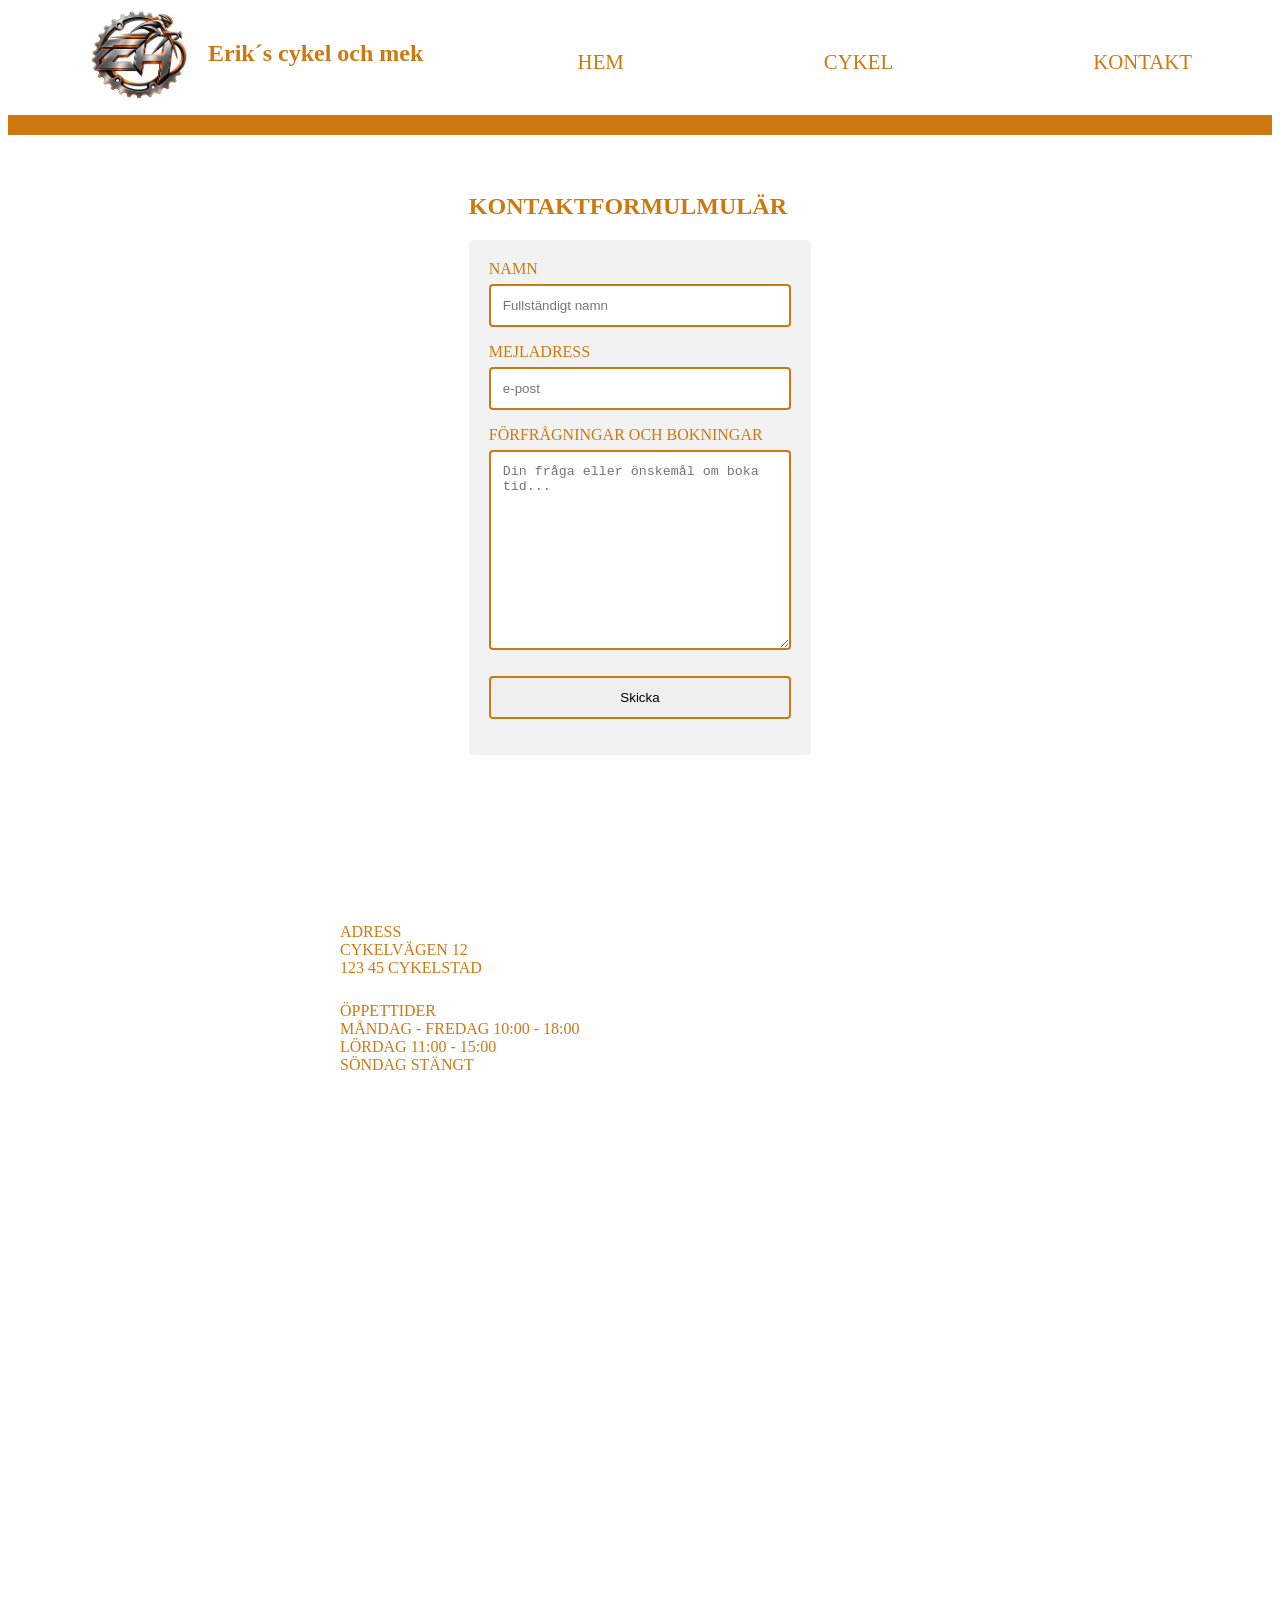
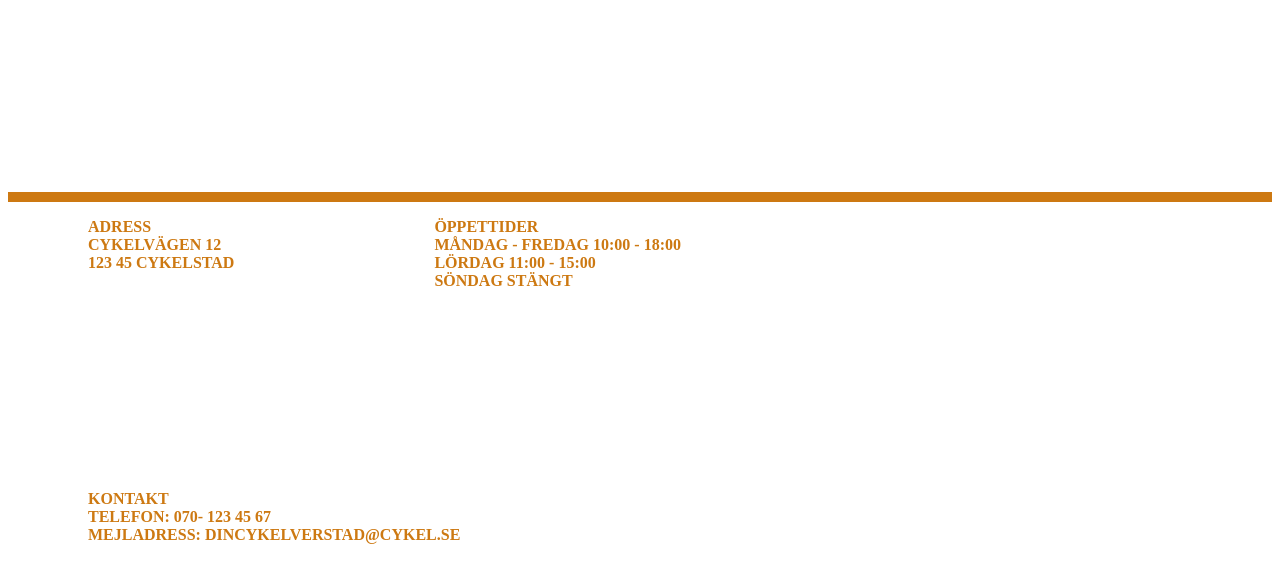
==== kontakt.html @ af7f1f04 "Redigerat frågeformulär och postitionering av kartan" ====
<!DOCTYPE html>
<html lang="sv">
    <head>
        <meta charset="UTF-8">
        <meta name="viewport" content="width-device-wodth, inital-scale=1.0">
        <title>Eriks´s cykel och mek</title>
        <link rel="stylesheet" href="css/stylekontakt.css">
    </head>
    <body>
        <header>
            <div class="header-wrapper">
                <div class="logo">
                    <img src="images/EH-logotypGenomskinlig.png" alt="företagslogga">
                    <span>Erik´s cykel och mek</span>
                </div>
                    <nav>
                        <ul>
                            <li><a href="index.html">HEM</a></li>
                            <li><a href="tjanster.html">CYKEL</a></li>
                            <li><a href="kontakt.html">KONTAKT</a></li>
                        </ul>
                    </nav>
                </div>    
            </div>
        </header>
        <main>
            <div class="main-wrapper">
                <div class="form">  
                    <h2>KONTAKTFORMULMULÄR</h2>
                    <div class="container">
                        <form action="/submit" method="post">
                            <label for="name">NAMN</label>
                            <input type="text" id="name" name="name" required placeholder="Fullständigt namn">
                            <br>
                            <label for="email">MEJLADRESS</label>
                            <input type="email" id="epost" name="epost" required placeholder="e-post">
                            <br>
                            <lable for="meddelande">FÖRFRÅGNINGAR OCH BOKNINGAR</lable>
                            <br>
                            <textarea id="meddelande" name="meddelande" required placeholder="Din fråga eller önskemål om boka tid..." style="height:200px"></textarea> 
                            <br>   
                            <input type="submit" value="Skicka">
                        </form>
                    </div>
                </div>
                <div class="adress">
                    <ul>
                        <li>ADRESS<br>
                            CYKELVÄGEN 12 <br>
                            123 45 CYKELSTAD
                        </li>        
                        <li>ÖPPETTIDER <br>
                            MÅNDAG - FREDAG 10:00 - 18:00<br>
                            LÖRDAG 11:00 - 15:00<br>
                            SÖNDAG STÄNGT
                        </li>
                    </ul>
                    <div class="iframe">
                        <iframe src="https://www.google.com/maps/embed?pb=!1m18!1m12!1m3!1d5064.002929594573!2d19.137225454113544!3d63.33705802069798!2m3!1f0!2f0!3f0!3m2!1i1024!2i768!4f13.1!3m3!1m2!1s0x467ca358a5d56491%3A0x79d1b1c1a0e624a6!2sLinabergsv%C3%A4gen%2012%2C%20896%2032%20Husum!5e0!3m2!1ssv!2sse!4v1793093275603!5m2!1ssv!2sse" width="600" height="450" style="border:0;" allowfullscreen="" loading="lazy" referrerpolicy="strict-origin-when-cross-origin"></iframe>
                    </div>
                </div>
            </div>        
        </main>
        <footer>
            <div class="footer-wrapper">
                <ul>
                    <li>ADRESS
                        <br>
                        CYKELVÄGEN 12
                        <br>
                        123 45 CYKELSTAD
                    </li>        
                    <li>
                        ÖPPETTIDER
                        <br>
                        MÅNDAG - FREDAG 10:00 - 18:00
                        <br>
                        LÖRDAG
                        11:00 - 15:00
                        <br>
                        SÖNDAG
                        STÄNGT
                    </li>
                    <li>
                        KONTAKT
                        <br>
                        TELEFON: 070- 123 45 67
                        <br>
                        MEJLADRESS:  DINCYKELVERSTAD@CYKEL.SE
                        <br>
                    </li>
                </ul>
            </div>
        </footer>
    </body>
</html>
---- css/stylekontakt.css ----
/*Header*/
.header-wrapper {
    display: flex;
    justify-content: space-between;
    flex-wrap: wrap;
    align-items: center;
    border-bottom: 20px solid #CD7912;
}
/*Logga*/
.logo {
    display: flex;
    align-items: center;
    gap: 20px;
    padding-left: 5em;
    padding-bottom: 1em;
}
.logo img {
    max-width: 100px;
}

.logo span {
    color: #CD7912;
    font-weight: bold;
    font-size: 1.5em;
}

/*NAV*/
nav ul {
    display: flex;
    flex-wrap: wrap;
    list-style-type: none;
    gap: 200px;
    padding-right: 5em;
}

nav ul li a {
    color:#CD7912;
    text-decoration: none;
    font-size: 1.3em;
}

/*main*/
.main-wrapper{
    display: flex;
    justify-content:space-around;
    flex-wrap: wrap;
    align-items: center;
    color: #CD7912;
    padding-top: 3%;
    padding-right: 20%;
    padding-bottom: 3%;
    padding-left: 20%;
    
}

/*kontaktformulär*/
.form{
    box-sizing: border-box;
    padding-bottom: 20%;
}

.input [type=text], select, textarea {
    width:100%;
    padding: 12px;
    border: 2px solid #CD7912;
    border-radius: 4px;
    box-sizing: border-box;
    margin-top: 6px;
    margin-bottom: 16px;
    resize: vertical;
}

.input [type=email], select, input {
    width:100%;
    padding: 12px;
    border: 2px solid #CD7912;
    border-radius: 4px;
    box-sizing: border-box;
    margin-top: 6px;
    margin-bottom: 16px;
    resize: vertical;
}

.input[type=submit] {
  background-color: #CD7912;
  color: white;
  padding: 12px 20px;
  border: none;
  border-radius: 4px;
  cursor: pointer;
}

.input[type=submit]:hover {
  background-color: #CD7912;
}

.container {
  border-radius: 5px;
  background-color: #f2f2f2;
  padding: 20px;
}




/*adress och karta*/
.adress ul {
    display: flex;
    flex-direction: column;
    flex-wrap: wrap;
    gap: 25px;
    list-style-type: none;
    text-decoration: none;
    padding-left: 0%;
}

.iframe {
    padding-bottom: 35%;
}
/*footer*/
.footer-wrapper {
    display: flex;
    justify-content: space-evenly;    
    border-top: 10px solid #CD7912;
    color: #CD7912;
    font-weight: bold;
}

footer ul {
    display: flex;
    flex-wrap: wrap;
    list-style-type: none;
    gap: 200px;
    color:#CD7912;
    text-decoration: none;
    font-size: 1em;
    padding-right: 5em;
    padding-left: 5em;
}
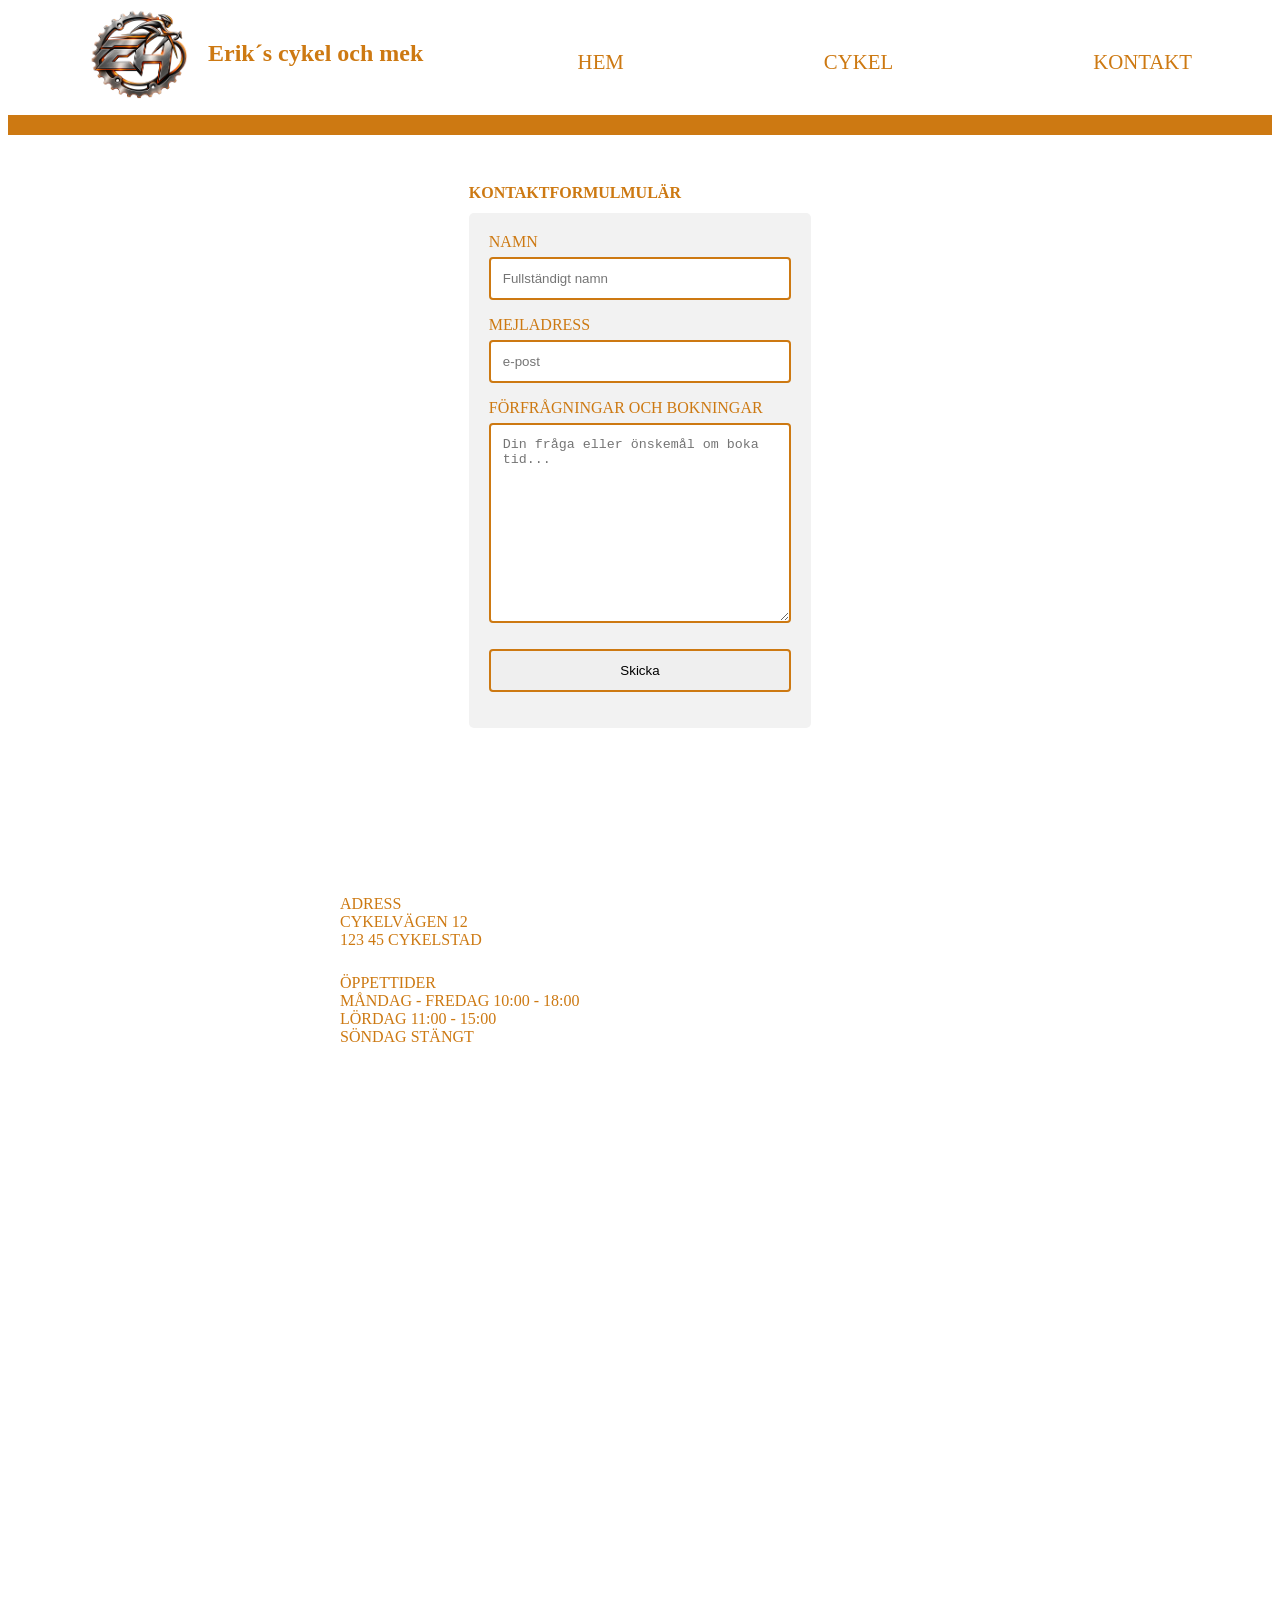
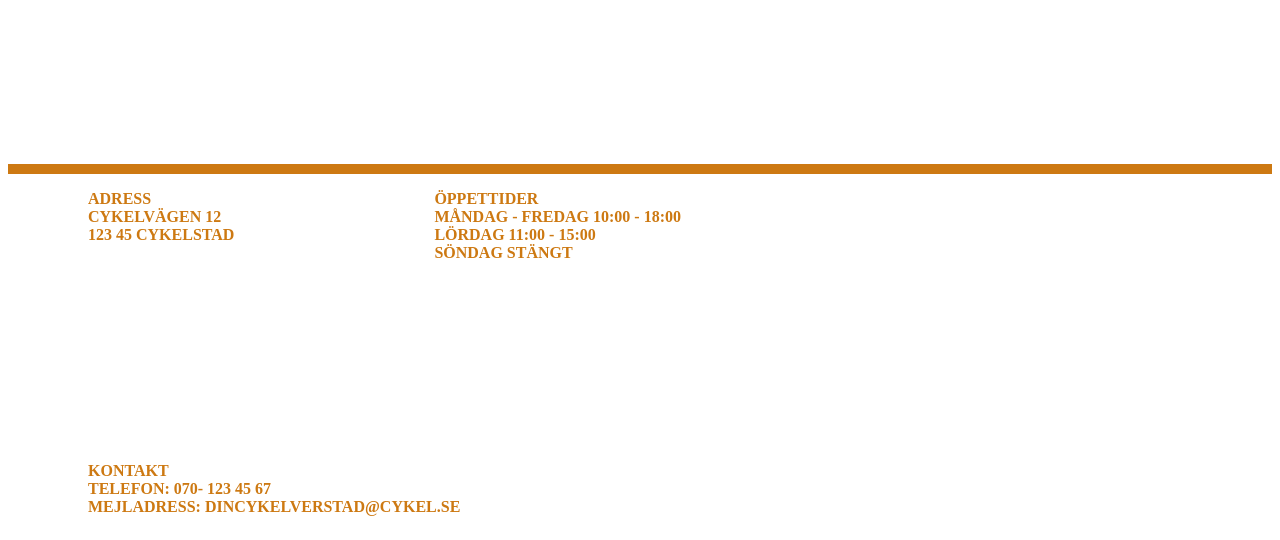
==== commit be5fdc76: "har validerat html och korrigerat" ====
--- a/kontakt.html
+++ b/kontakt.html
@@ -2,7 +2,7 @@
 <html lang="sv">
     <head>
         <meta charset="UTF-8">
-        <meta name="viewport" content="width-device-wodth, inital-scale=1.0">
+        <meta name="viewport" content="width-device-width, inital-scale=1.0">
         <title>Eriks´s cykel och mek</title>
         <link rel="stylesheet" href="css/stylekontakt.css">
     </head>
@@ -13,29 +13,28 @@
                     <img src="images/EH-logotypGenomskinlig.png" alt="företagslogga">
                     <span>Erik´s cykel och mek</span>
                 </div>
-                    <nav>
-                        <ul>
-                            <li><a href="index.html">HEM</a></li>
-                            <li><a href="tjanster.html">CYKEL</a></li>
-                            <li><a href="kontakt.html">KONTAKT</a></li>
-                        </ul>
-                    </nav>
-                </div>    
+                <nav>
+                    <ul>
+                        <li><a href="index.html">HEM</a></li>
+                        <li><a href="tjanster.html">CYKEL</a></li>
+                        <li><a href="kontakt.html">KONTAKT</a></li>
+                     </ul>
+                  </nav>   
             </div>
         </header>
         <main>
             <div class="main-wrapper">
                 <div class="form">  
-                    <h2>KONTAKTFORMULMULÄR</h2>
+                    <h1>KONTAKTFORMULMULÄR</h1>
                     <div class="container">
                         <form action="/submit" method="post">
                             <label for="name">NAMN</label>
                             <input type="text" id="name" name="name" required placeholder="Fullständigt namn">
                             <br>
                             <label for="email">MEJLADRESS</label>
-                            <input type="email" id="epost" name="epost" required placeholder="e-post">
+                            <input type="email" id="email" name="email" required placeholder="e-post">
                             <br>
-                            <lable for="meddelande">FÖRFRÅGNINGAR OCH BOKNINGAR</lable>
+                            <label>FÖRFRÅGNINGAR OCH BOKNINGAR</label>
                             <br>
                             <textarea id="meddelande" name="meddelande" required placeholder="Din fråga eller önskemål om boka tid..." style="height:200px"></textarea> 
                             <br>   
--- a/css/stylekontakt.css
+++ b/css/stylekontakt.css
@@ -54,6 +54,10 @@
 }
 
 /*kontaktformulär*/
+
+h1{
+    font-size: 1rem;
+}
 .form{
     box-sizing: border-box;
     padding-bottom: 20%;
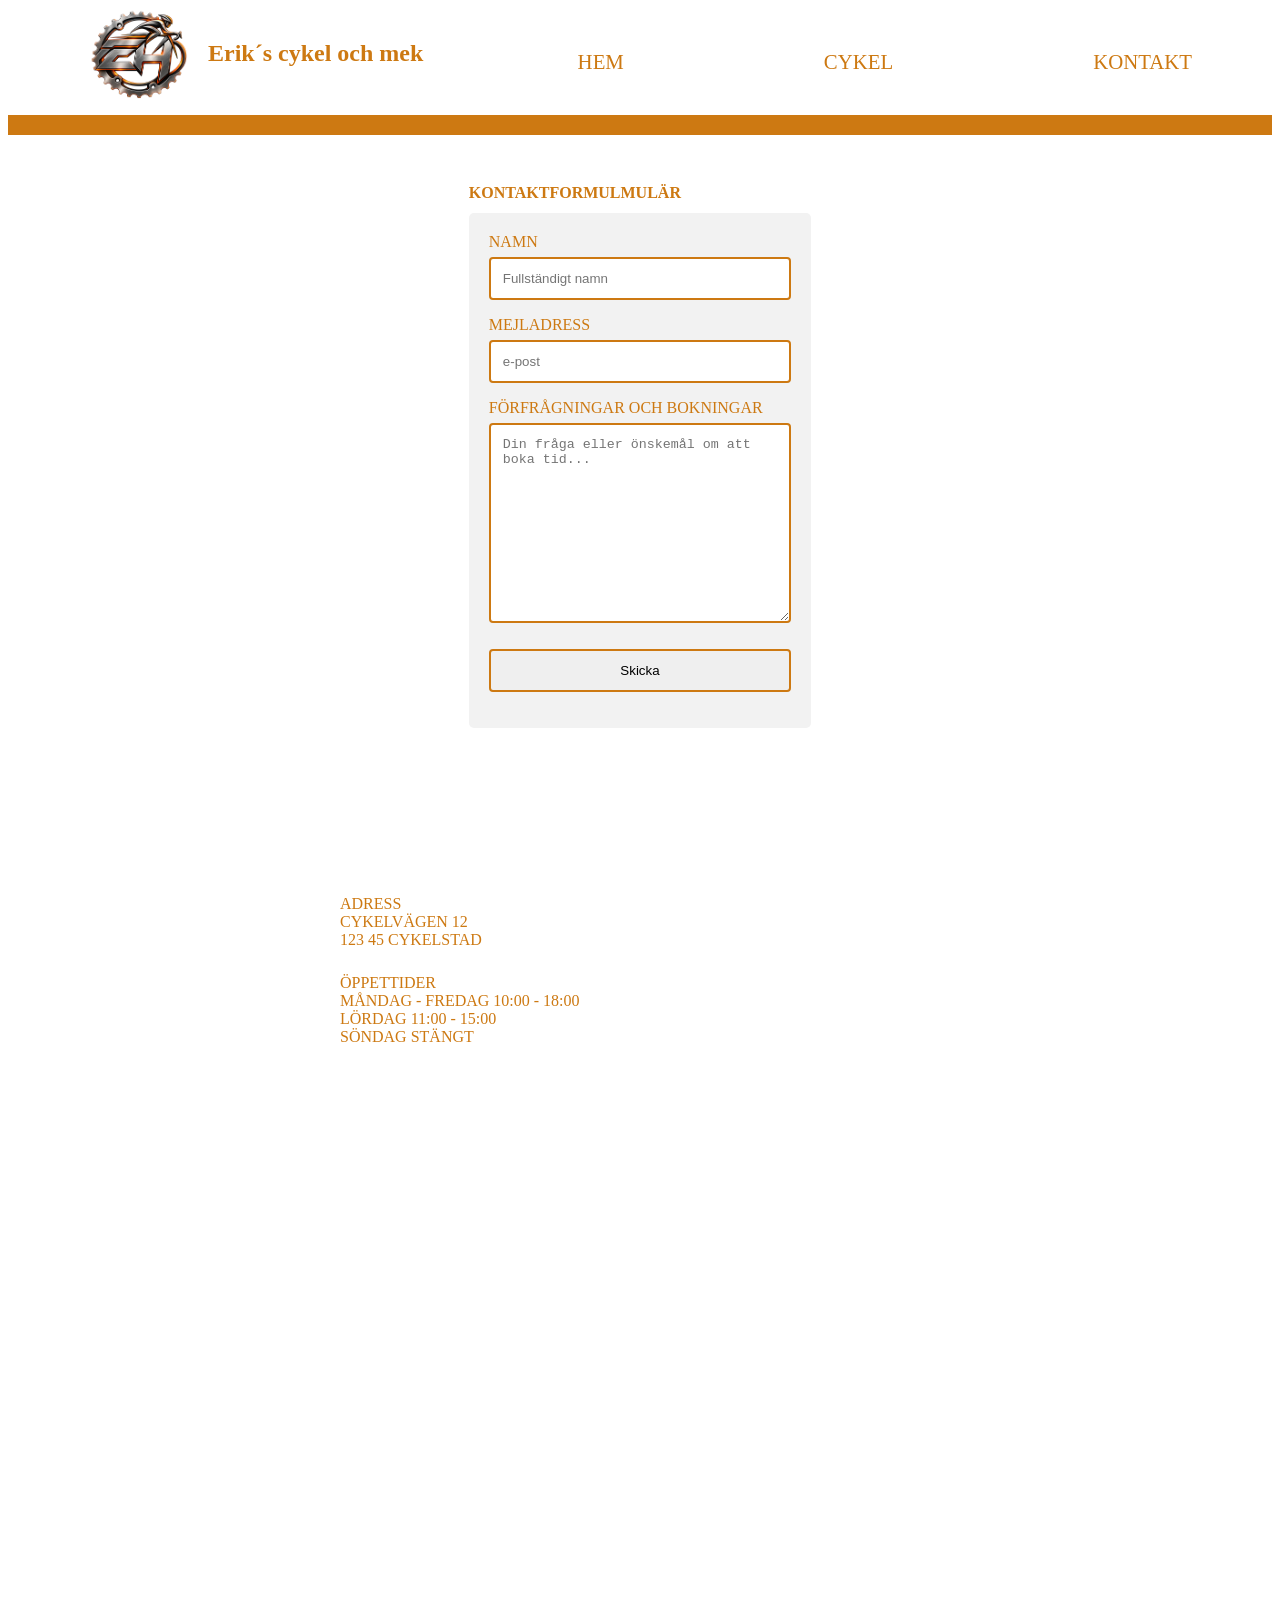
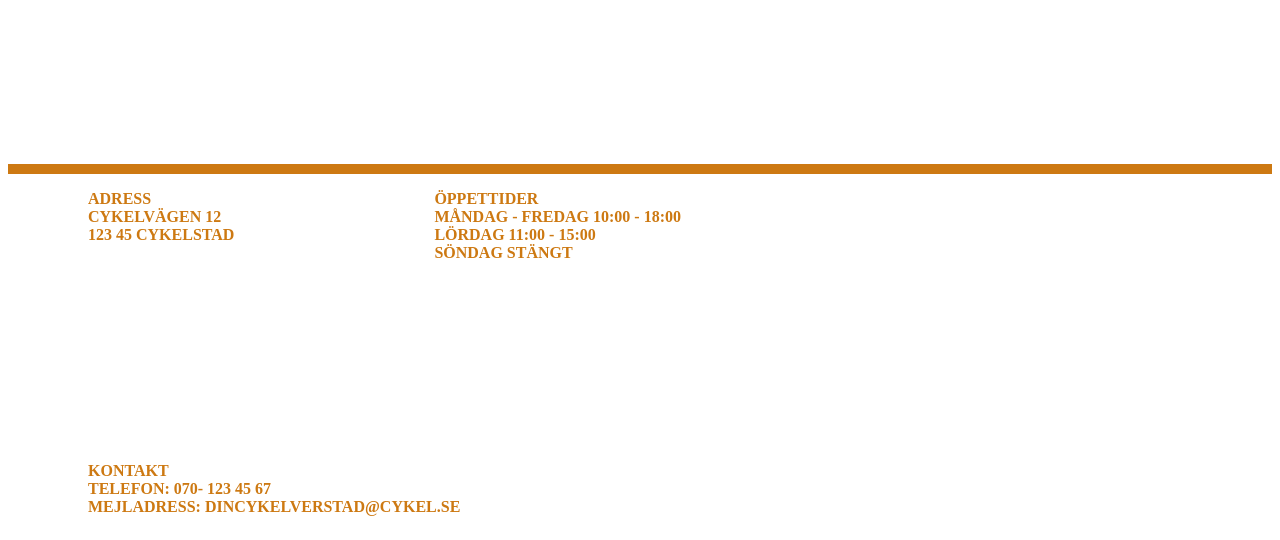
==== commit 88d3cdb9: "redigerat i kontakt html" ====
--- a/kontakt.html
+++ b/kontakt.html
@@ -36,7 +36,7 @@
                             <br>
                             <label>FÖRFRÅGNINGAR OCH BOKNINGAR</label>
                             <br>
-                            <textarea id="meddelande" name="meddelande" required placeholder="Din fråga eller önskemål om boka tid..." style="height:200px"></textarea> 
+                            <textarea id="meddelande" name="meddelande" required placeholder="Din fråga eller önskemål om att boka tid..." style="height:200px"></textarea> 
                             <br>   
                             <input type="submit" value="Skicka">
                         </form>
--- a/css/stylekontakt.css
+++ b/css/stylekontakt.css
@@ -26,11 +26,19 @@
 
 /*NAV*/
 nav ul {
+    display: block;
+    list-style-type: none;
+}
+
+@media (min-width: 768px) {
+
+nav ul {
     display: flex;
     flex-wrap: wrap;
     list-style-type: none;
     gap: 200px;
     padding-right: 5em;
+}
 }
 
 nav ul li a {
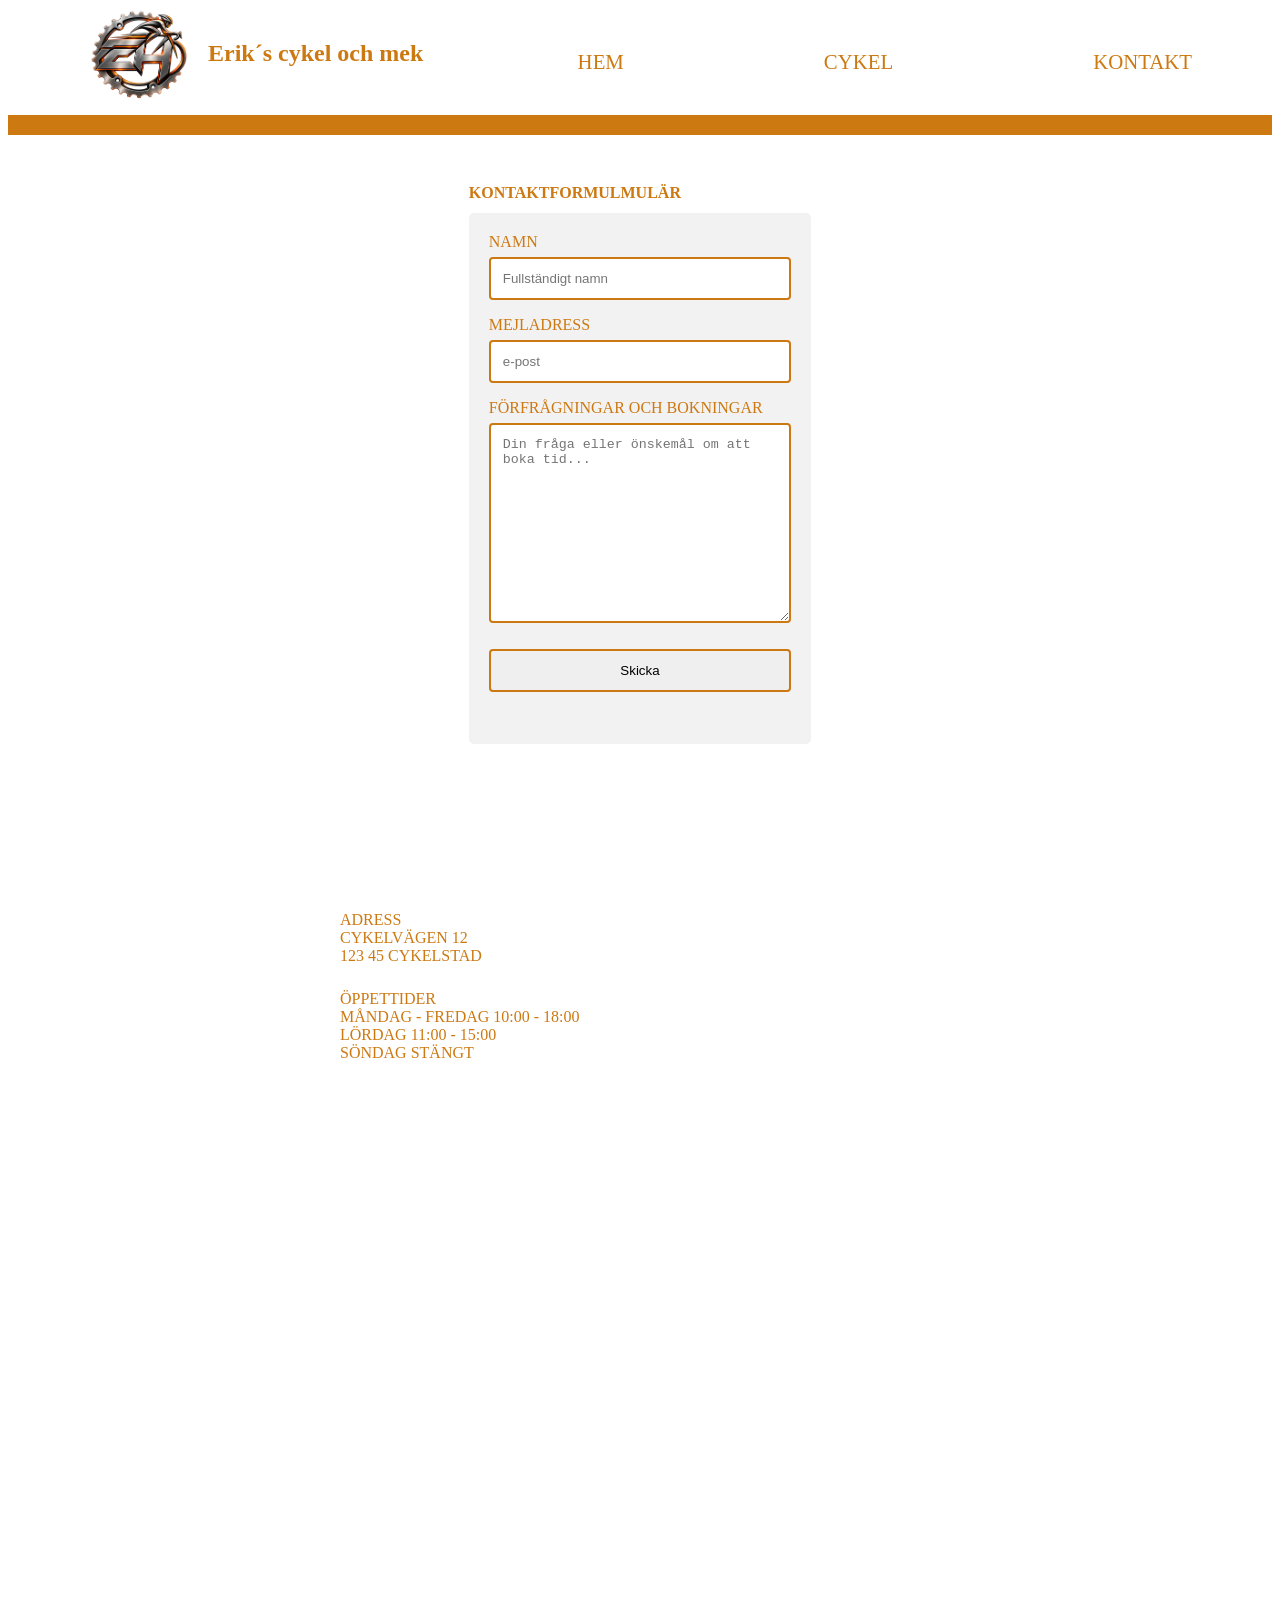
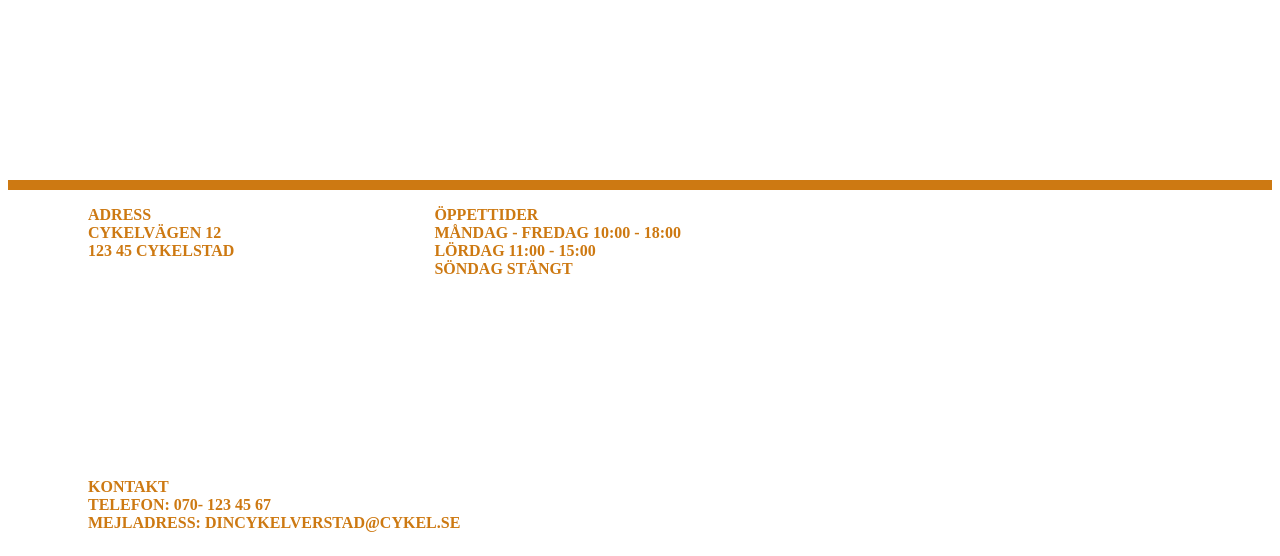
==== commit 98c037b5: "jobbat med JS och eventlistenter" ====
--- a/kontakt.html
+++ b/kontakt.html
@@ -5,6 +5,7 @@
         <meta name="viewport" content="width-device-width, inital-scale=1.0">
         <title>Eriks´s cykel och mek</title>
         <link rel="stylesheet" href="css/stylekontakt.css">
+        <script src="js/main.js" defer></script>
     </head>
     <body>
         <header>
@@ -27,19 +28,20 @@
                 <div class="form">  
                     <h1>KONTAKTFORMULMULÄR</h1>
                     <div class="container">
-                        <form action="/submit" method="post">
+                        <form action="submit" method="post" id="user-form">
                             <label for="name">NAMN</label>
-                            <input type="text" id="name" name="name" required placeholder="Fullständigt namn">
+                            <input type="text" id="name" name="name" placeholder="Fullständigt namn">
                             <br>
                             <label for="email">MEJLADRESS</label>
-                            <input type="email" id="email" name="email" required placeholder="e-post">
+                            <input type="email" id="email" name="email" placeholder="e-post">
                             <br>
                             <label>FÖRFRÅGNINGAR OCH BOKNINGAR</label>
                             <br>
-                            <textarea id="meddelande" name="meddelande" required placeholder="Din fråga eller önskemål om att boka tid..." style="height:200px"></textarea> 
+                            <textarea id="message" name="message" required placeholder="Din fråga eller önskemål om att boka tid..." style="height:200px"></textarea> 
                             <br>   
-                            <input type="submit" value="Skicka">
+                            <input type="submit" id="getMessageButton" value="Skicka">
                         </form>
+                        <p id="error-message"></p>
                     </div>
                 </div>
                 <div class="adress">
--- a/css/stylekontakt.css
+++ b/css/stylekontakt.css
@@ -102,7 +102,7 @@
   cursor: pointer;
 }
 
-.input[type=submit]:hover {
+.input[type=submit]:hover{
   background-color: #CD7912;
 }
 
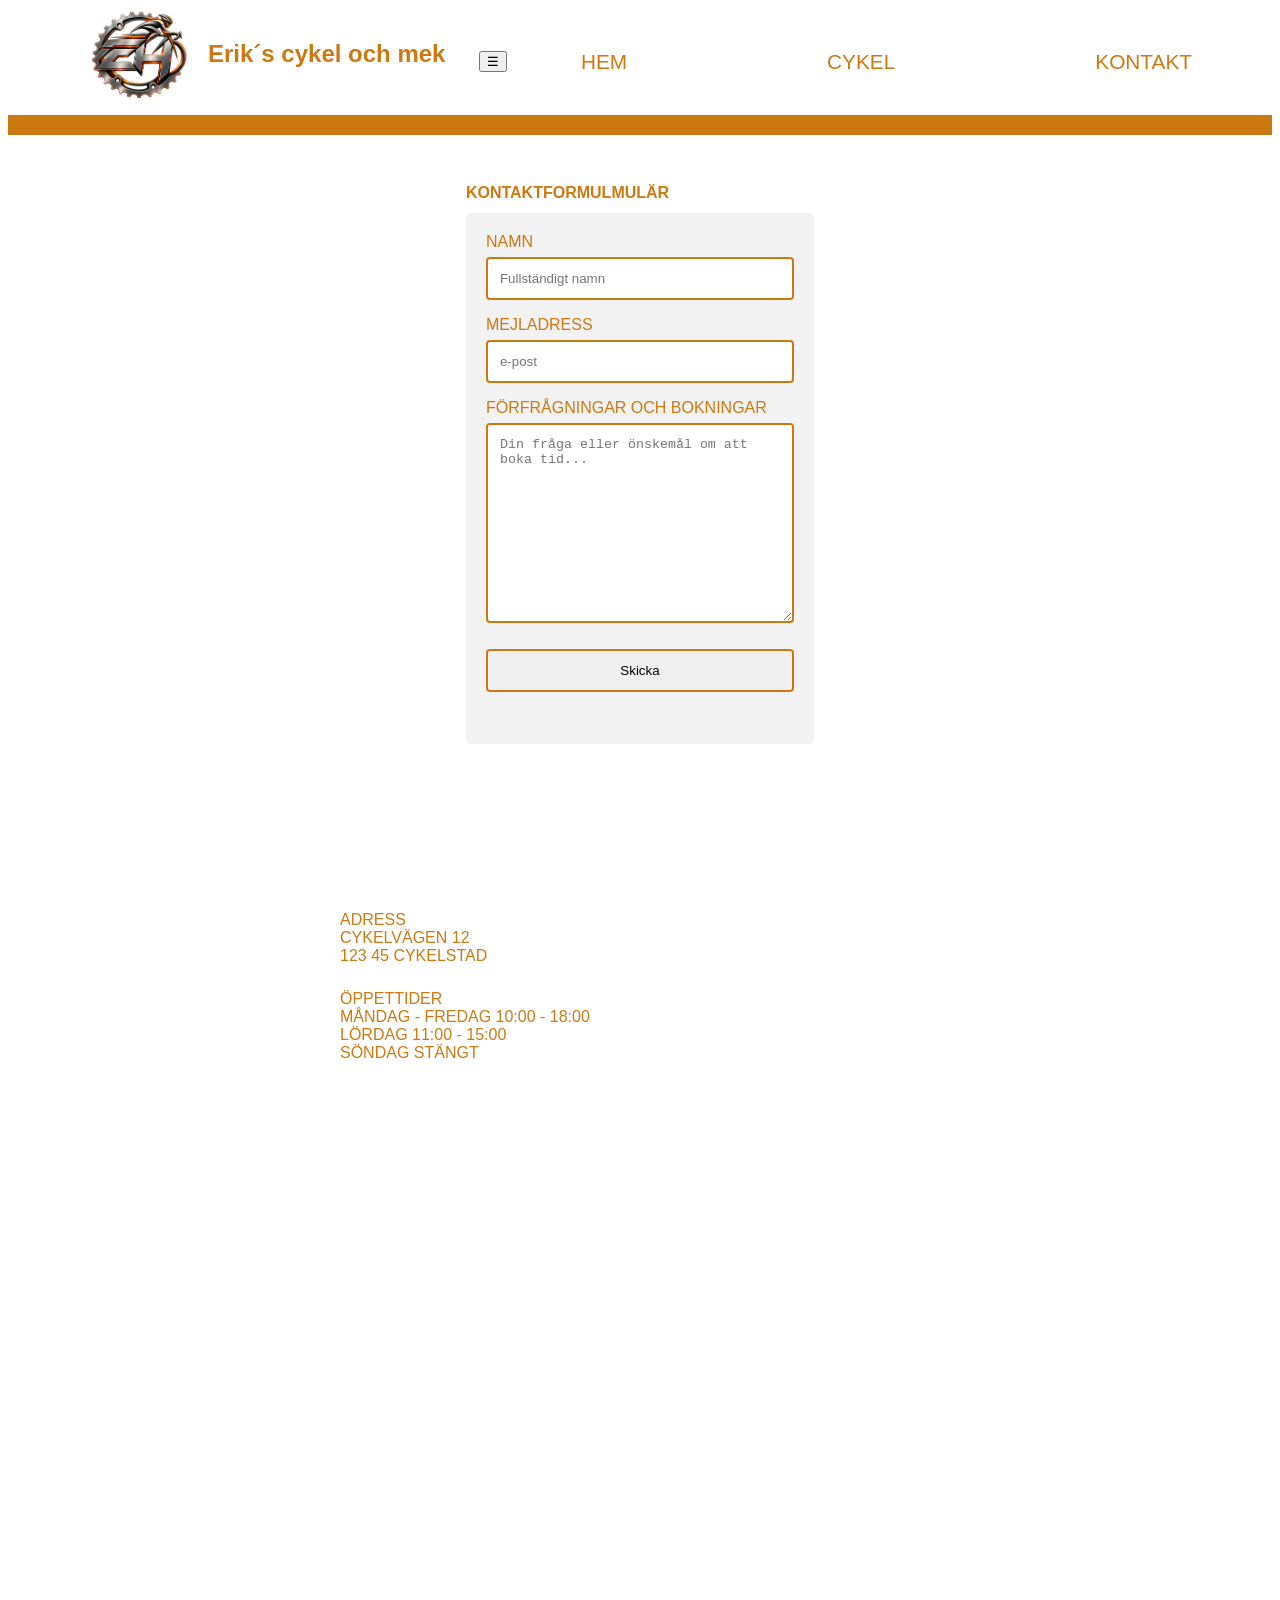
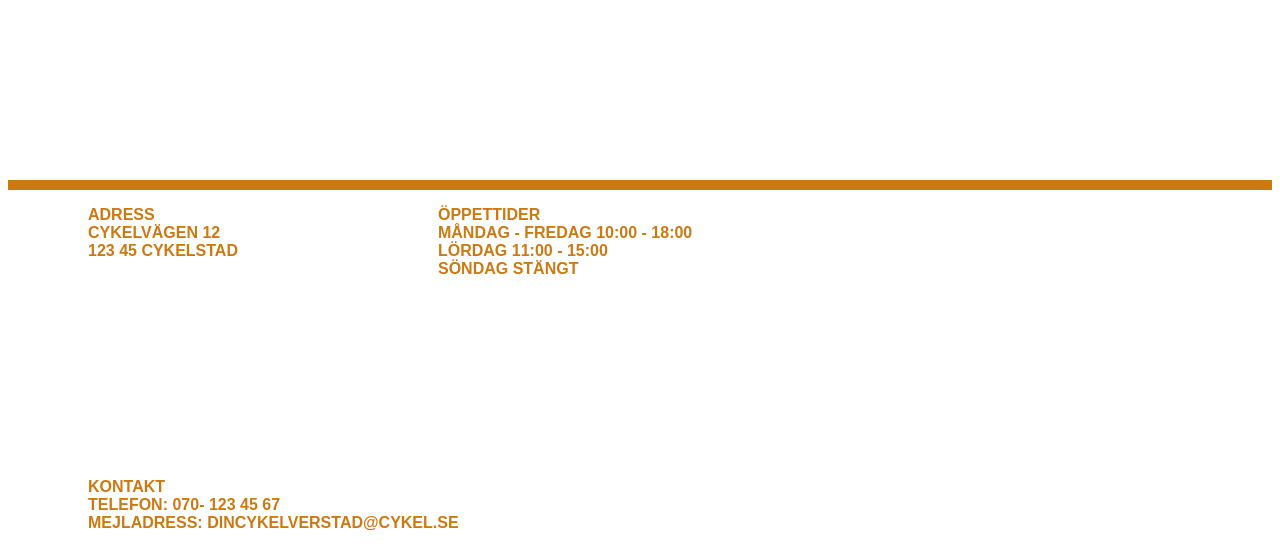
==== commit 0de2b994: "lag samma HTML headera i tjänster och kontakt" ====
--- a/kontakt.html
+++ b/kontakt.html
@@ -2,25 +2,26 @@
 <html lang="sv">
     <head>
         <meta charset="UTF-8">
-        <meta name="viewport" content="width-device-width, inital-scale=1.0">
+        <meta name="viewport" content="width=device-width, initial-scale=1.0">
         <title>Eriks´s cykel och mek</title>
         <link rel="stylesheet" href="css/stylekontakt.css">
         <script src="js/main.js" defer></script>
     </head>
     <body>
-        <header>
+     <header>
             <div class="header-wrapper">
                 <div class="logo">
                     <img src="images/EH-logotypGenomskinlig.png" alt="företagslogga">
                     <span>Erik´s cykel och mek</span>
                 </div>
-                <nav>
+                <button class="menue-toggle">☰</button>
+                <nav class="menue">
                     <ul>
                         <li><a href="index.html">HEM</a></li>
                         <li><a href="tjanster.html">CYKEL</a></li>
-                        <li><a href="kontakt.html">KONTAKT</a></li>
-                     </ul>
-                  </nav>   
+                        <li><a href="kontakt.html">KONTAKT</a></li>                        
+                    </ul>
+                </nav>              
             </div>
         </header>
         <main>
@@ -37,7 +38,7 @@
                             <br>
                             <label>FÖRFRÅGNINGAR OCH BOKNINGAR</label>
                             <br>
-                            <textarea id="message" name="message" required placeholder="Din fråga eller önskemål om att boka tid..." style="height:200px"></textarea> 
+                            <textarea id="message" name="message" placeholder="Din fråga eller önskemål om att boka tid..." style="height:200px"></textarea> 
                             <br>   
                             <input type="submit" id="getMessageButton" value="Skicka">
                         </form>
--- a/css/stylekontakt.css
+++ b/css/stylekontakt.css
@@ -1,3 +1,8 @@
+/*typsnitt*/
+body {
+    font-family: Helvetica, Arial, sans-serif;
+}
+
 /*Header*/
 .header-wrapper {
     display: flex;
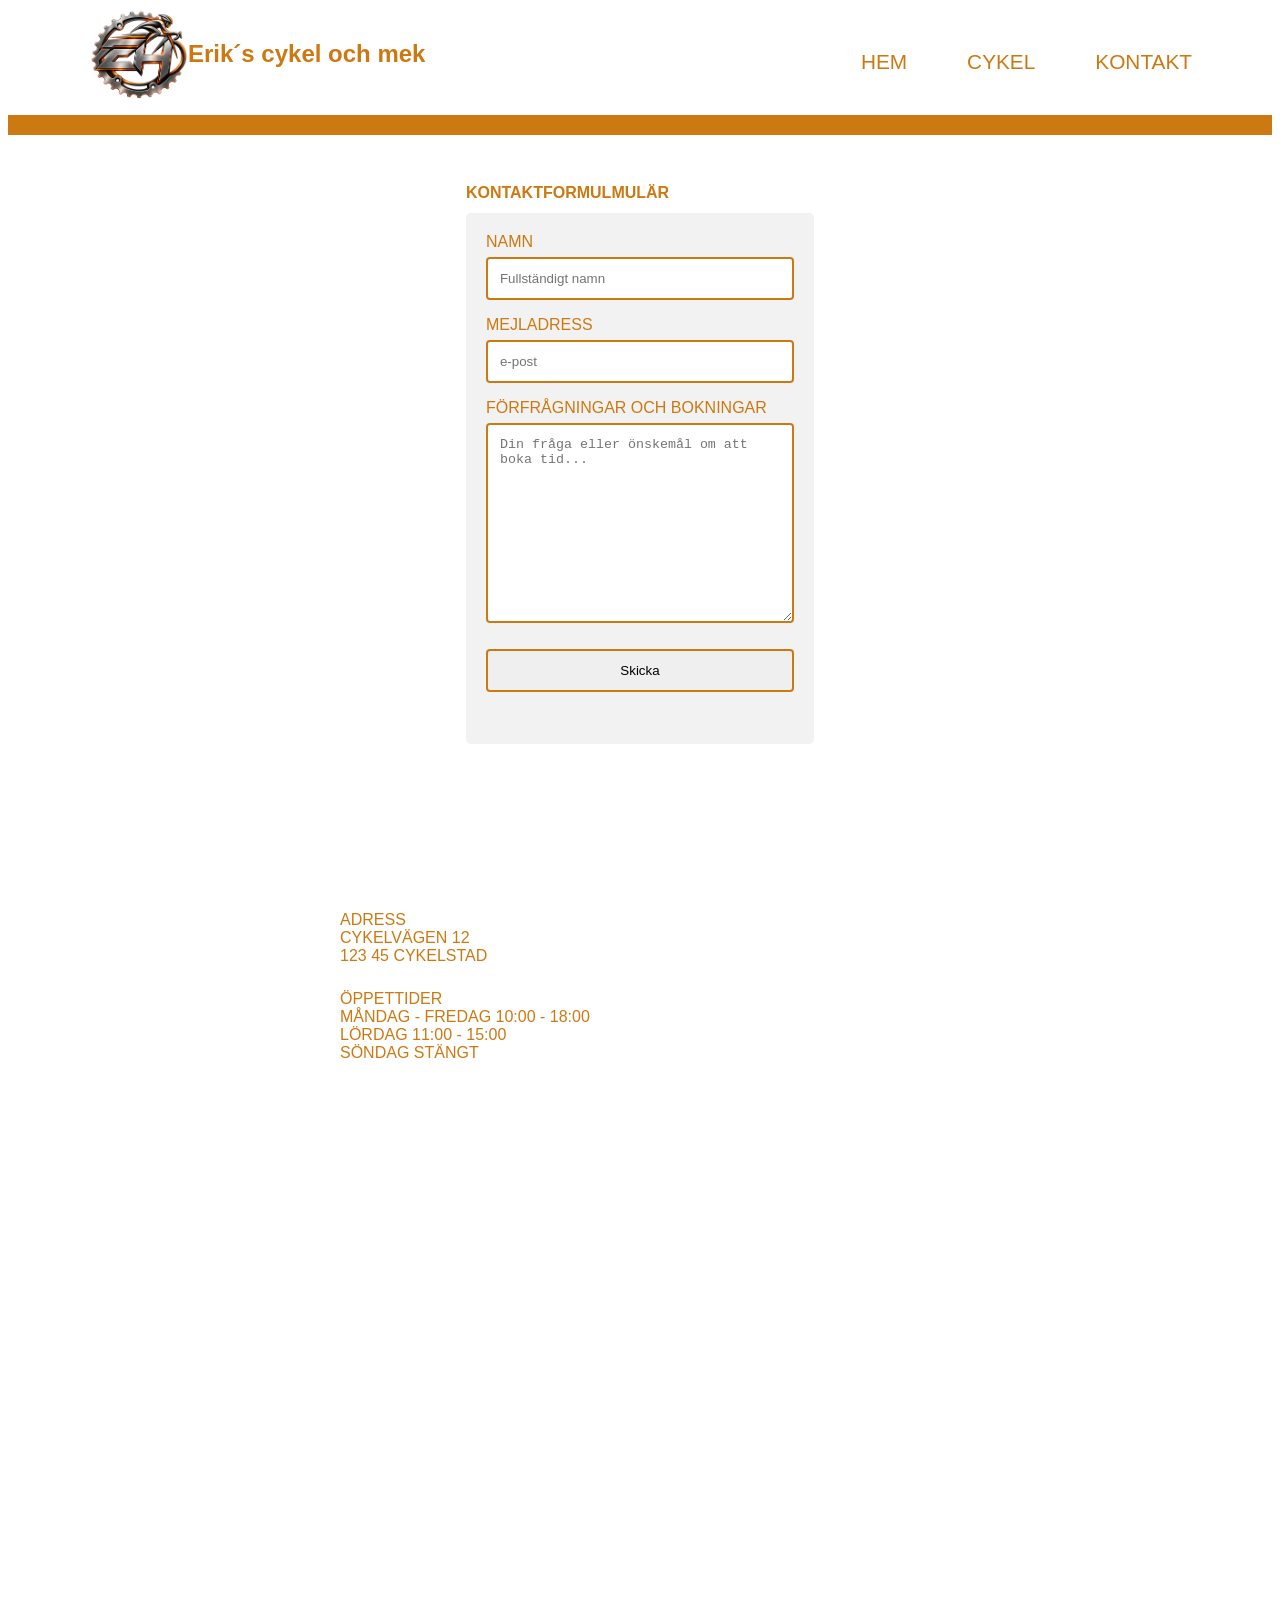
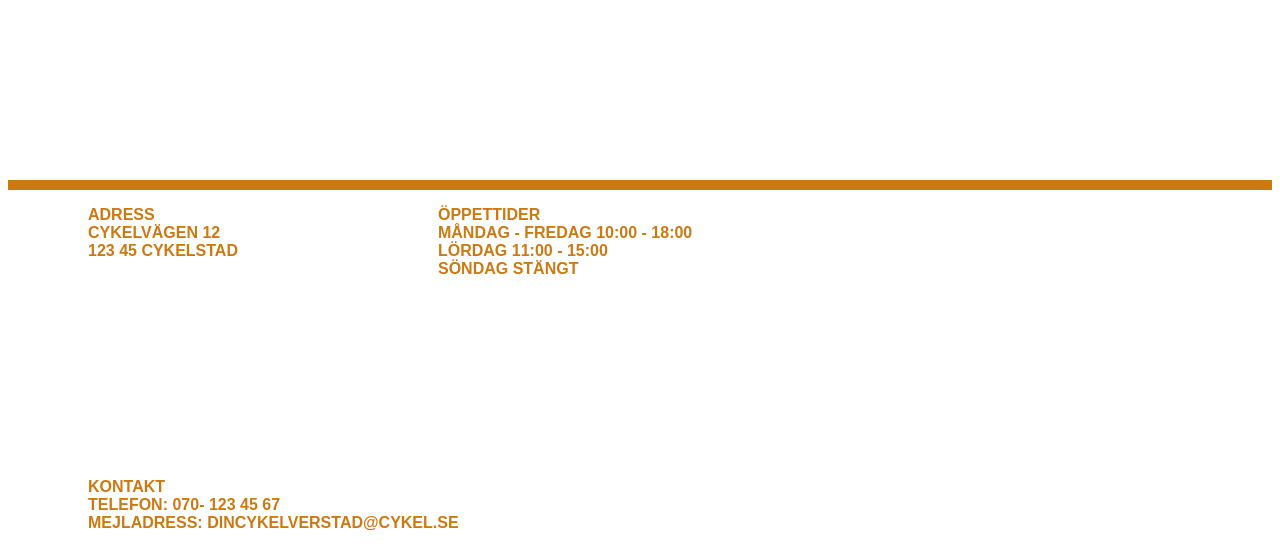
==== commit 0731f31d: "Många ändringar och glömt commit, ändrat för att göra så menyn funkar på alla sidor" ====
--- a/kontakt.html
+++ b/kontakt.html
@@ -14,8 +14,8 @@
                     <img src="images/EH-logotypGenomskinlig.png" alt="företagslogga">
                     <span>Erik´s cykel och mek</span>
                 </div>
-                <button class="menue-toggle">☰</button>
-                <nav class="menue">
+                <button class="menu-toggle">☰</button>
+                <nav class="menu">
                     <ul>
                         <li><a href="index.html">HEM</a></li>
                         <li><a href="tjanster.html">CYKEL</a></li>
--- a/css/stylekontakt.css
+++ b/css/stylekontakt.css
@@ -11,10 +11,21 @@
     align-items: center;
     border-bottom: 20px solid #CD7912;
 }
+.menu {
+    display: none;
+    width: 100%;
+}
+.menu.open {
+    display: block;
+}
+.menu-toggle {
+    cursor: pointer;
+ }
+ 
 /*Logga*/
 .logo {
     display: flex;
-    align-items: center;
+    align-items: center;s
     gap: 20px;
     padding-left: 5em;
     padding-bottom: 1em;
@@ -33,24 +44,40 @@
 nav ul {
     display: block;
     list-style-type: none;
+    color: #CD7912;
 }
-
-@media (min-width: 768px) {
 
 nav ul {
     display: flex;
     flex-wrap: wrap;
     list-style-type: none;
-    gap: 200px;
+    gap: 40px;
     padding-right: 5em;
-}
-}
-
+    }
 nav ul li a {
     color:#CD7912;
     text-decoration: none;
     font-size: 1.3em;
 }
+
+/*Stora skärmar*/
+@media (min-width: 768px) {
+
+.menu-toggle {
+    display: none;
+}
+
+.menu {
+    display: block;
+    width: auto;
+}
+
+.menu ul {
+    display: flex;
+    gap: 60px;
+}
+}
+
 
 /*main*/
 .main-wrapper{
